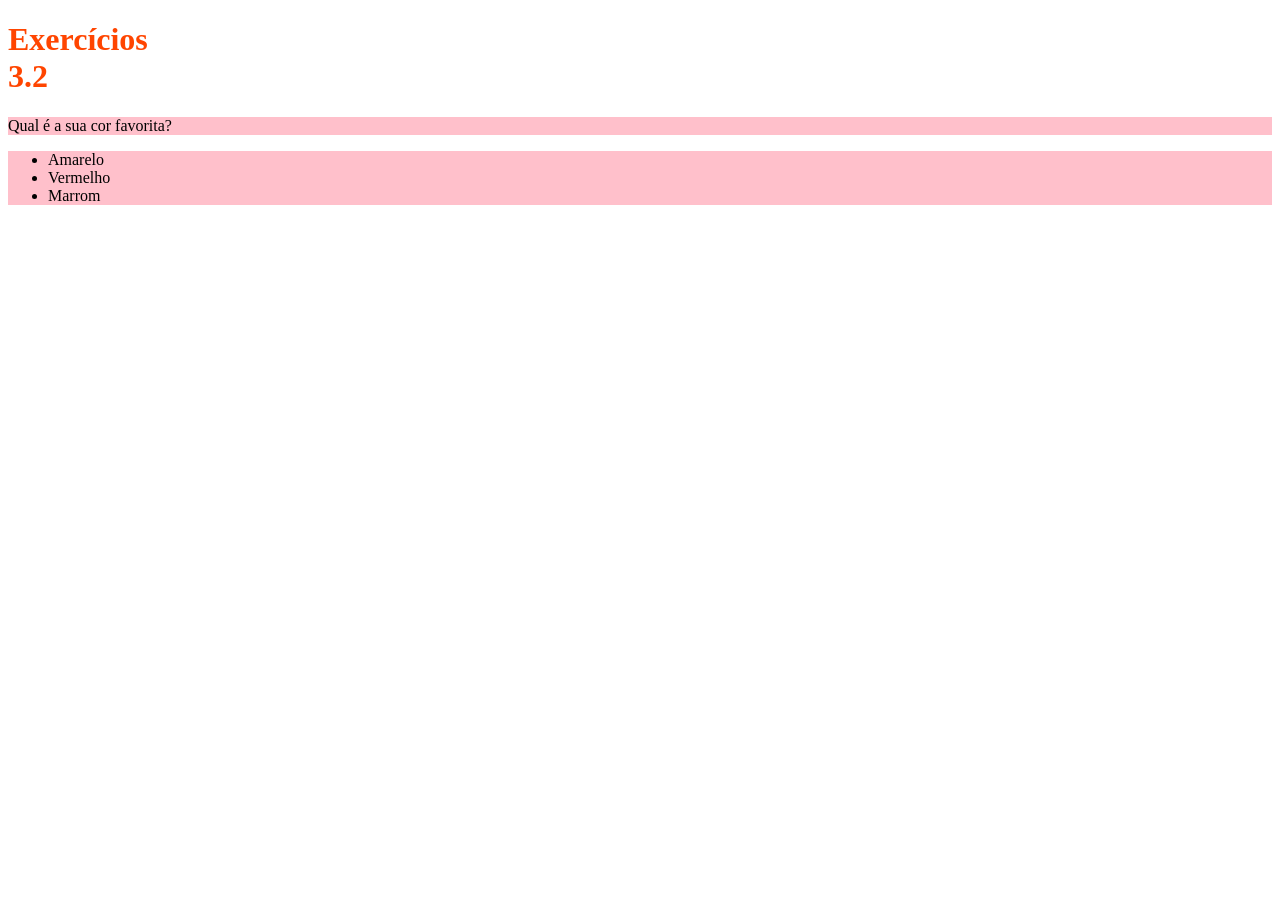
==== bloco_3/dia_2/aula2.html @ ae4b84b9 "exercício aula 2 bloco 3 css" ====
<!DOCTYPE html>
<html lang="pt-br">
  <head>
    <meta charset="UTF-8">
    <title>HTML</title>
    <style>
        h1 {
            width: 65px;
            color: orangered;
        }
        ul {
            background-color: palegoldenrod;
        }
        .cor-fundo--p-ul {
            background-color: pink;
        }


    </style>
  </head>
  <body>
    <h1>Exercícios 3.2</h1>
    <p class="cor-fundo--p-ul">Qual é a sua cor favorita?</p>
    <ul class="cor-fundo--p-ul">
      <li>Amarelo</li>
      <li>Vermelho</li>
      <li>Marrom</li>
    </ul>

    <!-- Exercícios
 - Modifique o tamanho do h1 para 65 pixels
 - Modifique a cor do texto do h1 para laranja
 - Modifique a cor de fundo da lista não ordenada
 - Crie uma classe para modificar a cor de fundo da tag p e da ul ao mesmo tempo
    -->
  </body>
</html>
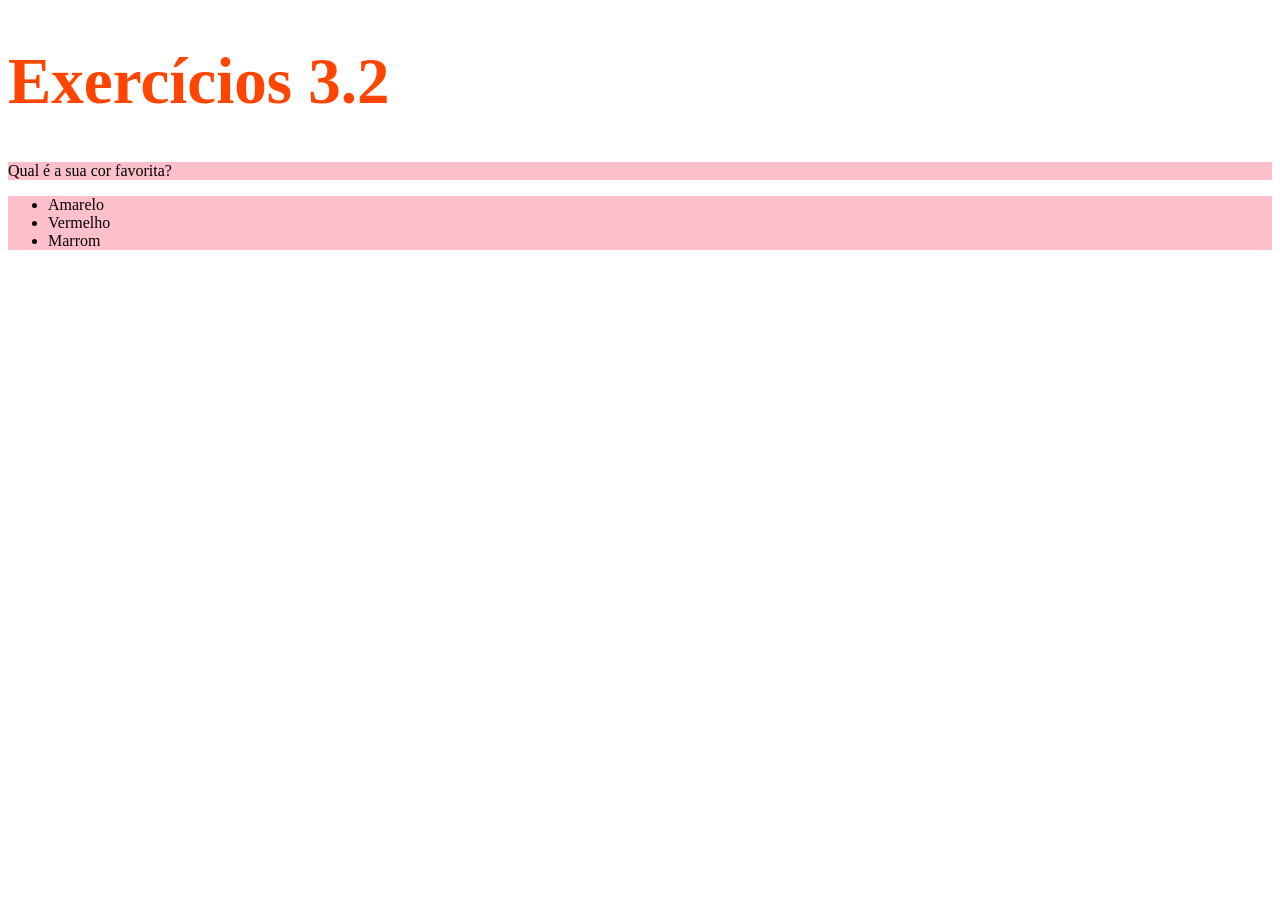
==== commit 186ed237: "alteração no tamanho do título" ====
--- a/bloco_3/dia_2/aula2.html
+++ b/bloco_3/dia_2/aula2.html
@@ -5,7 +5,7 @@
     <title>HTML</title>
     <style>
         h1 {
-            width: 65px;
+            font-size: 65px;
             color: orangered;
         }
         ul {
